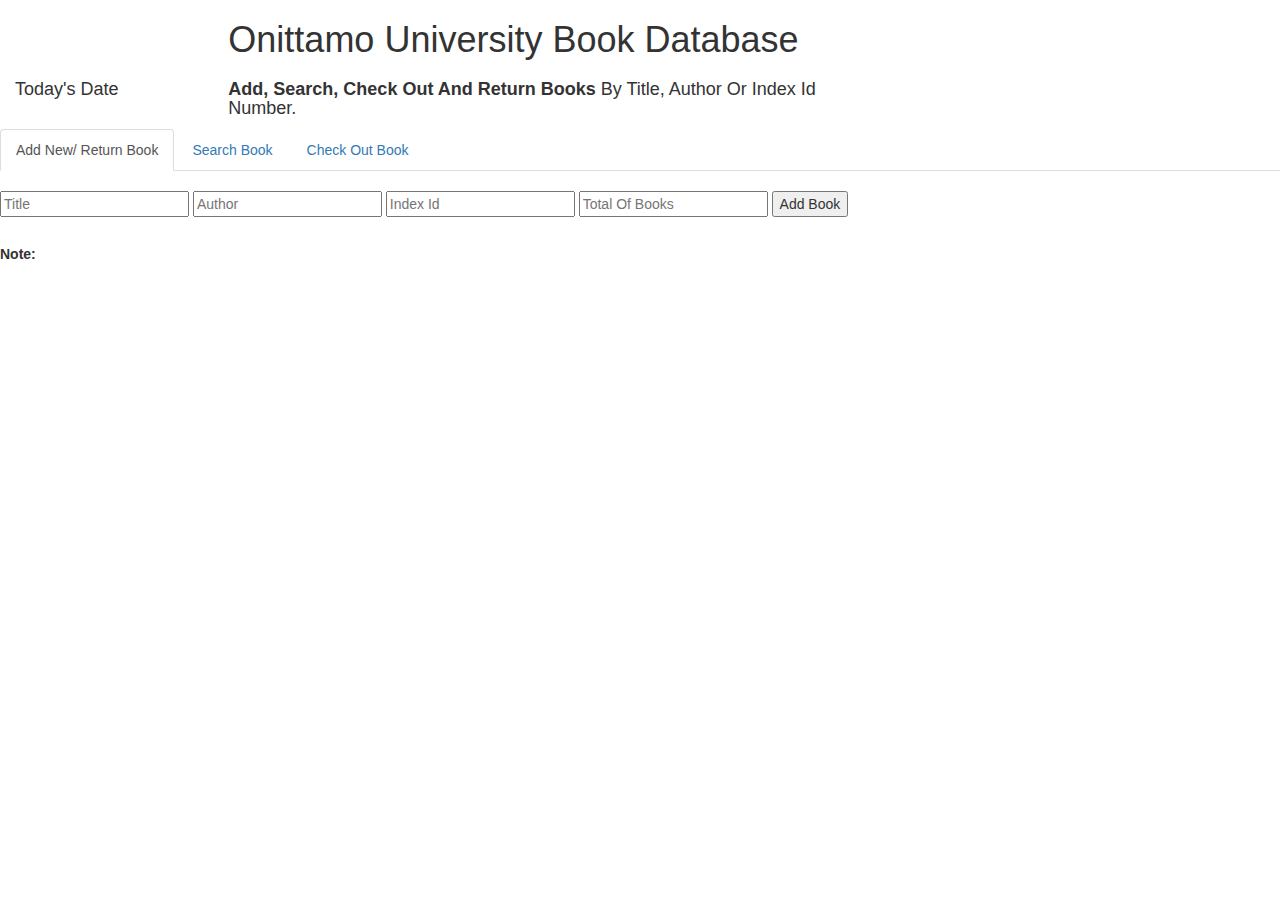
==== Assig_FinalProject/index.html @ 8d2daf2f "Final Project" ====
<!DOCTYPE html>
<html>
<head>
	  <meta charset="utf-8">
	  <meta name="viewport" content="width=device-width, initial-scale=1">
	  <link rel="stylesheet" href="https://maxcdn.bootstrapcdn.com/bootstrap/3.3.7/css/bootstrap.min.css">
	  <script src="https://ajax.googleapis.com/ajax/libs/jquery/3.3.1/jquery.min.js"></script>
	  <script src="https://maxcdn.bootstrapcdn.com/bootstrap/3.3.7/js/bootstrap.min.js"></script>
	  <script src="JScript.js"></script>

	<title>libraryInventory_finalProject2018</title>

</head>
	<div class="container-fluid">
		<div class="row">
			<div class="col-md-2"></div>
			<div class="col-md-8">
			<h1 >Onittamo University Book Database </h1>
			</div>
		</div>
		<div class="row">
			<div class="col-md-2">
			<h4 id="date">Today's Date</h4>
			</div>
			<div class="col-md-6">
				<h4><strong> Add, Search, Check Out And Return Books</strong> By Title, Author Or Index Id Number.</h4>
			</div>
		</div>
			<div class="row">
				<div class="col">
					<ul class="nav nav-tabs">
						<li class= "active"><a data-toggle="tab"  href="#add">Add New/ Return Book</a></li>
					    <li><a data-toggle="tab" href="#search" >Search Book</a></li>
					    <li><a data-toggle="tab" href="#checkOut">Check Out Book</a></li>
					</ul>
				<br>
				</div>
				<div class="tab-content">
	  			<div id= "add" class="tab-pane fade in active">
					<input type="text" id="title" placeholder="Title">
					<input type="text" id="author" placeholder="Author">
					<input type="number" id="bookId" placeholder="Index Id">
					<input type="number" id="total" placeholder="Total Of Books">
					<input type="button" value="Add Book" onclick="saveData()">
					<br>
					<br>
					<h5><strong>Note: </strong> </h5>
					<ul id = "bookList"></ul>

				</div>
				<div id= "search" class=" tab-pane fade ">
					<input type="number" id="bookIdSearch" placeholder="Index Id">
					<input type="text" id="titleSearch" placeholder="Title">
					<input type="text" id="authorSearch" placeholder="Author">
					<input type="button" value="Search" onclick="searchData()">
					<ul id = "bkListSearch"></ul>
				</div>
				<div id= "checkOut" class=" tab-pane fade ">
					<input type="text" id="titleOut" placeholder="Title">
					<input type="text" id="authorOut" placeholder="Author">
					<input type="number" id="bookIdOut" placeholder="Index Id">
					<input type="number" id="quantity" placeholder="totalBooks">
					<input type="text" id="borrower" placeholder="Borrower's Full Name">
					<input type="button" value="Check Out" onclick="checkOut()">
					<ul id = "bkListOut"></ul>
				</div>
				
				


	  		</div>
		</div>
	</div>
</div>
		
</body>
</html>
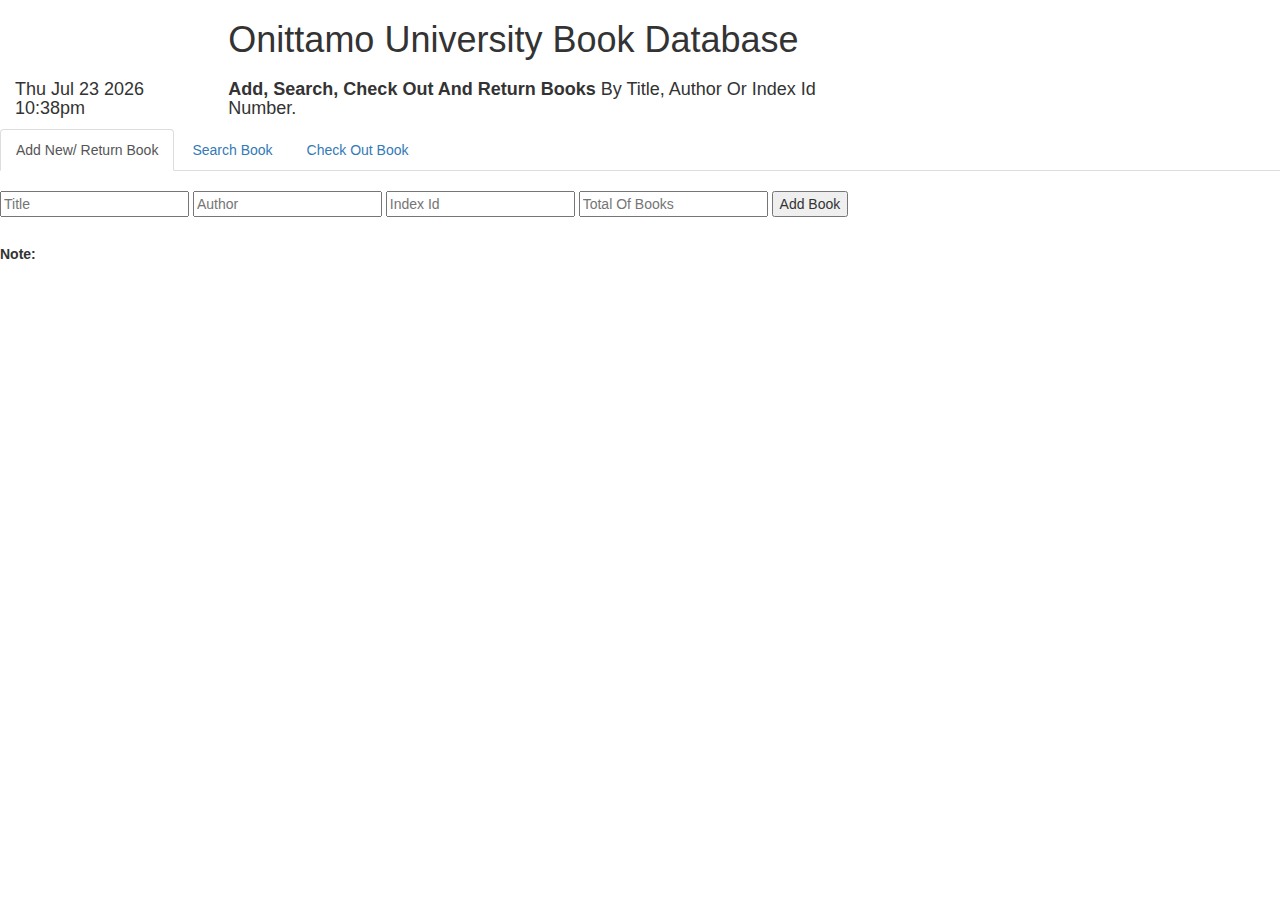
==== commit 9190bbe7: "final Project" ====
--- a/Assig_FinalProject/index.html
+++ b/Assig_FinalProject/index.html
@@ -2,11 +2,13 @@
 <html>
 <head>
 	  <meta charset="utf-8">
+
 	  <meta name="viewport" content="width=device-width, initial-scale=1">
 	  <link rel="stylesheet" href="https://maxcdn.bootstrapcdn.com/bootstrap/3.3.7/css/bootstrap.min.css">
 	  <script src="https://ajax.googleapis.com/ajax/libs/jquery/3.3.1/jquery.min.js"></script>
+	  
 	  <script src="https://maxcdn.bootstrapcdn.com/bootstrap/3.3.7/js/bootstrap.min.js"></script>
-	  <script src="JScript.js"></script>
+	 
 
 	<title>libraryInventory_finalProject2018</title>
 
@@ -72,7 +74,7 @@
 		</div>
 	</div>
 </div>
-		
+<script src="JScript.js"></script>		
 </body>
 </html>
 	 
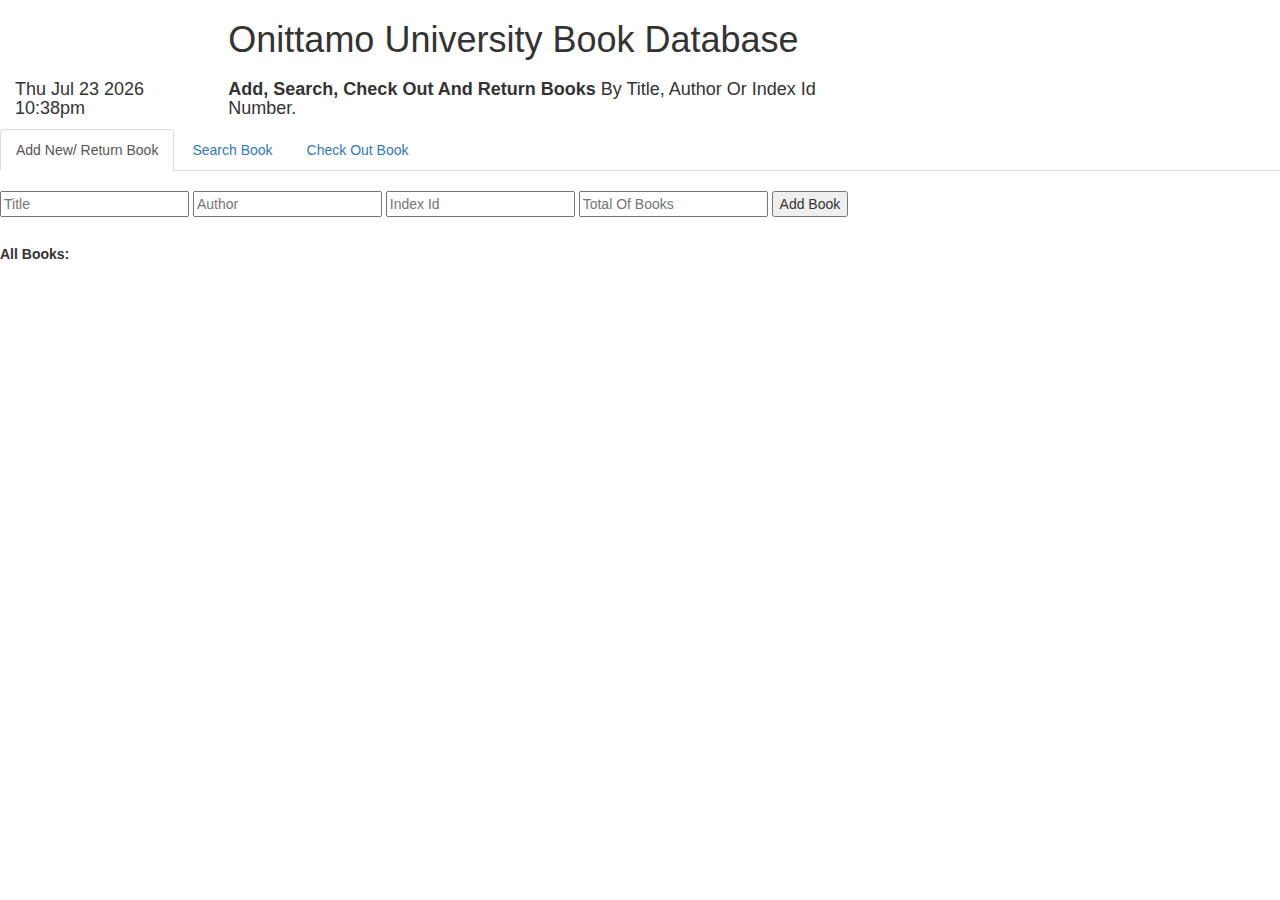
==== commit e76d9cef: "Final Project" ====
--- a/Assig_FinalProject/index.html
+++ b/Assig_FinalProject/index.html
@@ -6,7 +6,7 @@
 	  <meta name="viewport" content="width=device-width, initial-scale=1">
 	  <link rel="stylesheet" href="https://maxcdn.bootstrapcdn.com/bootstrap/3.3.7/css/bootstrap.min.css">
 	  <script src="https://ajax.googleapis.com/ajax/libs/jquery/3.3.1/jquery.min.js"></script>
-	  
+
 	  <script src="https://maxcdn.bootstrapcdn.com/bootstrap/3.3.7/js/bootstrap.min.js"></script>
 	 
 
@@ -15,19 +15,20 @@
 </head>
 	<div class="container-fluid">
 		<div class="row">
-			<div class="col-md-2"></div>
+			<div class="col-md-2">
+			</div>
 			<div class="col-md-8">
-			<h1 >Onittamo University Book Database </h1>
+				<h1 >Onittamo University Book Database </h1>
 			</div>
-		</div>
-		<div class="row">
+			</div>
+			<div class="row">
 			<div class="col-md-2">
-			<h4 id="date">Today's Date</h4>
+				<h4 id="date">Today's Date</h4>
 			</div>
 			<div class="col-md-6">
 				<h4><strong> Add, Search, Check Out And Return Books</strong> By Title, Author Or Index Id Number.</h4>
 			</div>
-		</div>
+			</div>
 			<div class="row">
 				<div class="col">
 					<ul class="nav nav-tabs">
@@ -35,45 +36,44 @@
 					    <li><a data-toggle="tab" href="#search" >Search Book</a></li>
 					    <li><a data-toggle="tab" href="#checkOut">Check Out Book</a></li>
 					</ul>
-				<br>
+					<br>
 				</div>
 				<div class="tab-content">
-	  			<div id= "add" class="tab-pane fade in active">
-					<input type="text" id="title" placeholder="Title">
-					<input type="text" id="author" placeholder="Author">
-					<input type="number" id="bookId" placeholder="Index Id">
-					<input type="number" id="total" placeholder="Total Of Books">
-					<input type="button" value="Add Book" onclick="saveData()">
-					<br>
-					<br>
-					<h5><strong>Note: </strong> </h5>
-					<ul id = "bookList"></ul>
+	  				<div id= "add" class="tab-pane fade in active">
+						<input type="text" id="title" placeholder="Title">
+						<input type="text" id="author" placeholder="Author">
+						<input type="number" id="bookId" placeholder="Index Id">
+						<input type="number" id="total" placeholder="Total Of Books">
+						<input type="button" value="Add Book" onclick="saveData()">
+						<br>
+						<br>
+						<h5><strong>All Books: </strong></h5>
+						<ul id = "bookList"></ul>
 
+					</div>
+					<div id= "search" class=" tab-pane fade ">
+						<input type="number" id="bookIdSearch" placeholder="Index Id">
+						<input type="text" id="titleSearch" placeholder="Title">
+						<input type="text" id="authorSearch" placeholder="Author">
+						<input type="button" value="Search" onclick="searchData()">
+						<ul id = "bkListSearch"></ul>
+					</div>
+					<div id= "checkOut" class=" tab-pane fade ">
+						<input type="text" id="titleOut" placeholder="Title">
+						<input type="text" id="authorOut" placeholder="Author">
+						<input type="number" id="bookIdOut" placeholder="Index Id">
+						<input type="number" id="quantity" placeholder="totalBooks">
+						<input type="text" id="borrower" placeholder="Borrower's Full Name">
+						<input type="button" value="Check Out" onclick="checkOut()">
+						<ul id = "bkListOut"></ul>
+					</div>
 				</div>
-				<div id= "search" class=" tab-pane fade ">
-					<input type="number" id="bookIdSearch" placeholder="Index Id">
-					<input type="text" id="titleSearch" placeholder="Title">
-					<input type="text" id="authorSearch" placeholder="Author">
-					<input type="button" value="Search" onclick="searchData()">
-					<ul id = "bkListSearch"></ul>
-				</div>
-				<div id= "checkOut" class=" tab-pane fade ">
-					<input type="text" id="titleOut" placeholder="Title">
-					<input type="text" id="authorOut" placeholder="Author">
-					<input type="number" id="bookIdOut" placeholder="Index Id">
-					<input type="number" id="quantity" placeholder="totalBooks">
-					<input type="text" id="borrower" placeholder="Borrower's Full Name">
-					<input type="button" value="Check Out" onclick="checkOut()">
-					<ul id = "bkListOut"></ul>
-				</div>
-				
-				
+			</div>
+		</div>
+	</div>
 
 
-	  		</div>
-		</div>
-	</div>
-</div>
+
 <script src="JScript.js"></script>		
 </body>
 </html>
